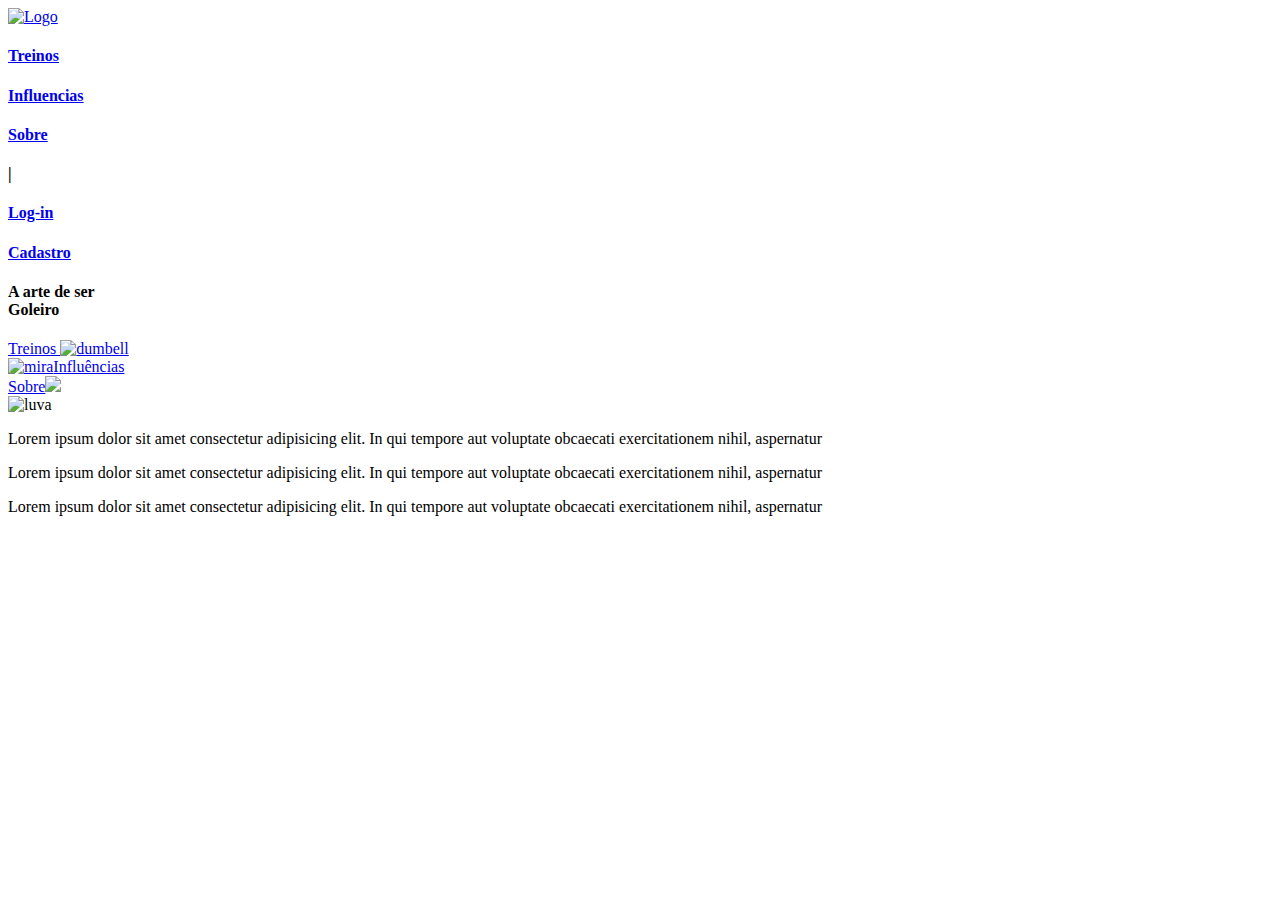
==== web-data-viz/site/public/index.html @ 38c8d3be "data-viz implementada" ====
<!DOCTYPE html>
<html lang="en">

<head>
    <meta charset="UTF-8">
    <meta http-equiv="X-UA-Compatible" content="IE=edge">
    <meta name="viewport" content="width=device-width, initial-scale=1.0">
    <title>GK Experience</title>
    <link rel="stylesheet" href="/CSS/main.css">
    <link rel="icon" href="/imagens/icon_47d5a8d7906b25c508d00e453bbd65d0.ico" />


</head>

<body>
    <!-- Criar div para o Header -->
    <div class="divHeader">
        <a href="/web-data-viz/site/public/index.html" class="aLogo"> <img src="/imagens/istockphoto-1340012346-612x612-removebg-preview.png"
                alt="Logo" class="imgLogo"> </a>
        <div class="divListaHeader">
            <a href="/web-data-viz/site/public/HTML/treinos.html">
                <h4 class="liAulas">Treinos</h4>
            </a>
            <a href="/web-data-viz/site/public/HTML/influencias.html">
                <h4 class="liTecnicas">Influencias</h4>
            </a>
            <a href="/web-data-viz/site/public/HTML/sobre.html">
                <h4 class="liSobre">Sobre</h4>
            </a>
            <h4>|</h4>
            <a href="/HTML/login.html">
                <h4 class="liLogin">Log-in</h4>
            </a>
            <a href="/HTML/cadastro.html">
                <h4 class="liCadastro">Cadastro</h4>
            </a>
        </div>
    </div>

    <div class="divModal">
        <div class="divModalDetail">
            <h4 id="h4Modal">A arte de ser<br> Goleiro</h4>
        </div>
    </div>

    <a href="./treinos.html">
        <div class="divModal2">
            <div class="divCard">Treinos
                <img src="/imagens/20364208-neon-dumbell-haltere-disco-peso-treinamento-equipamento-vermelho-cor-ilustracao-imagem-plano-estilo-vetor.jpg"
                    alt="dumbell" class="imgPeso">
            </div>
        </div>
    </a>
    <a href="./influencias.html">
        <div class="divModal3">
            <div class="divCard2"><img
                    src="/imagens/png-transparent-telescopic-sight-sniper-rifle-reticle-sniper-rifle-angle-text-symmetry-removebg-preview.png"
                    alt="mira" class="imgPosicionamento">Influências
            </div>
        </div>
    </a>

    <a href="./sobre.html">
        <div class="divModal2">
            <div class="divCard">
                Sobre<img src="/imagens/symbole-de-la-loupe-rouge-removebg-preview.png " class="imgSobre">
            </div>
        </div>
    </a>



    <div class="divFooter">
        <div class="divLogoFooter">
            <img src="/imagens/istockphoto-1340012346-612x612-removebg-preview.png" alt="luva" class="imgLogoFooter">
        </div>
        <div class="divColuna">
            <p>Lorem ipsum dolor sit amet consectetur adipisicing elit. In qui tempore aut voluptate obcaecati
                exercitationem nihil, aspernatur</p>
        </div>
        <div class="divColuna">
            <p>Lorem ipsum dolor sit amet consectetur adipisicing elit. In qui tempore aut voluptate obcaecati
                exercitationem nihil, aspernatur</p>
        </div>
        <div class="divColuna">
            <p>Lorem ipsum dolor sit amet consectetur adipisicing elit. In qui tempore aut voluptate obcaecati
                exercitationem nihil, aspernatur</p>
        </div>

</body>

</html>
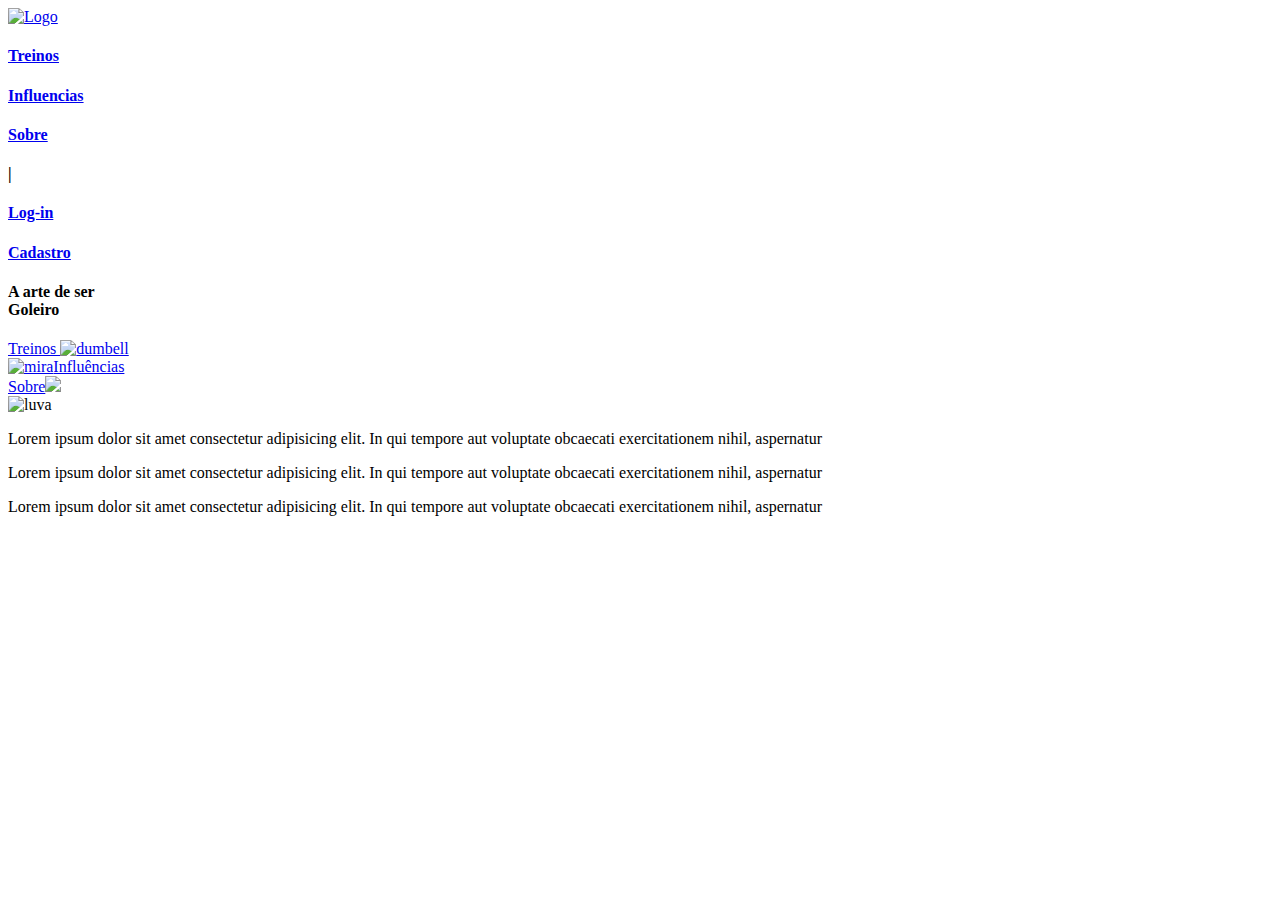
==== commit 2f2e16a7: "header funcionando" ====
--- a/web-data-viz/site/public/index.html
+++ b/web-data-viz/site/public/index.html
@@ -15,16 +15,16 @@
 <body>
     <!-- Criar div para o Header -->
     <div class="divHeader">
-        <a href="/web-data-viz/site/public/index.html" class="aLogo"> <img src="/imagens/istockphoto-1340012346-612x612-removebg-preview.png"
+        <a href="../index.html" class="aLogo"> <img src="/imagens/istockphoto-1340012346-612x612-removebg-preview.png"
                 alt="Logo" class="imgLogo"> </a>
         <div class="divListaHeader">
-            <a href="/web-data-viz/site/public/HTML/treinos.html">
+            <a href="/HTML/treinos.html">
                 <h4 class="liAulas">Treinos</h4>
             </a>
-            <a href="/web-data-viz/site/public/HTML/influencias.html">
+            <a href="/HTML/influencias.html">
                 <h4 class="liTecnicas">Influencias</h4>
             </a>
-            <a href="/web-data-viz/site/public/HTML/sobre.html">
+            <a href="/HTML/sobre.html">
                 <h4 class="liSobre">Sobre</h4>
             </a>
             <h4>|</h4>
@@ -43,7 +43,7 @@
         </div>
     </div>
 
-    <a href="./treinos.html">
+    <a href="/HTML/treinos.html">
         <div class="divModal2">
             <div class="divCard">Treinos
                 <img src="/imagens/20364208-neon-dumbell-haltere-disco-peso-treinamento-equipamento-vermelho-cor-ilustracao-imagem-plano-estilo-vetor.jpg"
@@ -51,7 +51,7 @@
             </div>
         </div>
     </a>
-    <a href="./influencias.html">
+    <a href="/HTML/influencias.html">
         <div class="divModal3">
             <div class="divCard2"><img
                     src="/imagens/png-transparent-telescopic-sight-sniper-rifle-reticle-sniper-rifle-angle-text-symmetry-removebg-preview.png"
@@ -60,7 +60,7 @@
         </div>
     </a>
 
-    <a href="./sobre.html">
+    <a href="/HTML/sobre.html">
         <div class="divModal2">
             <div class="divCard">
                 Sobre<img src="/imagens/symbole-de-la-loupe-rouge-removebg-preview.png " class="imgSobre">
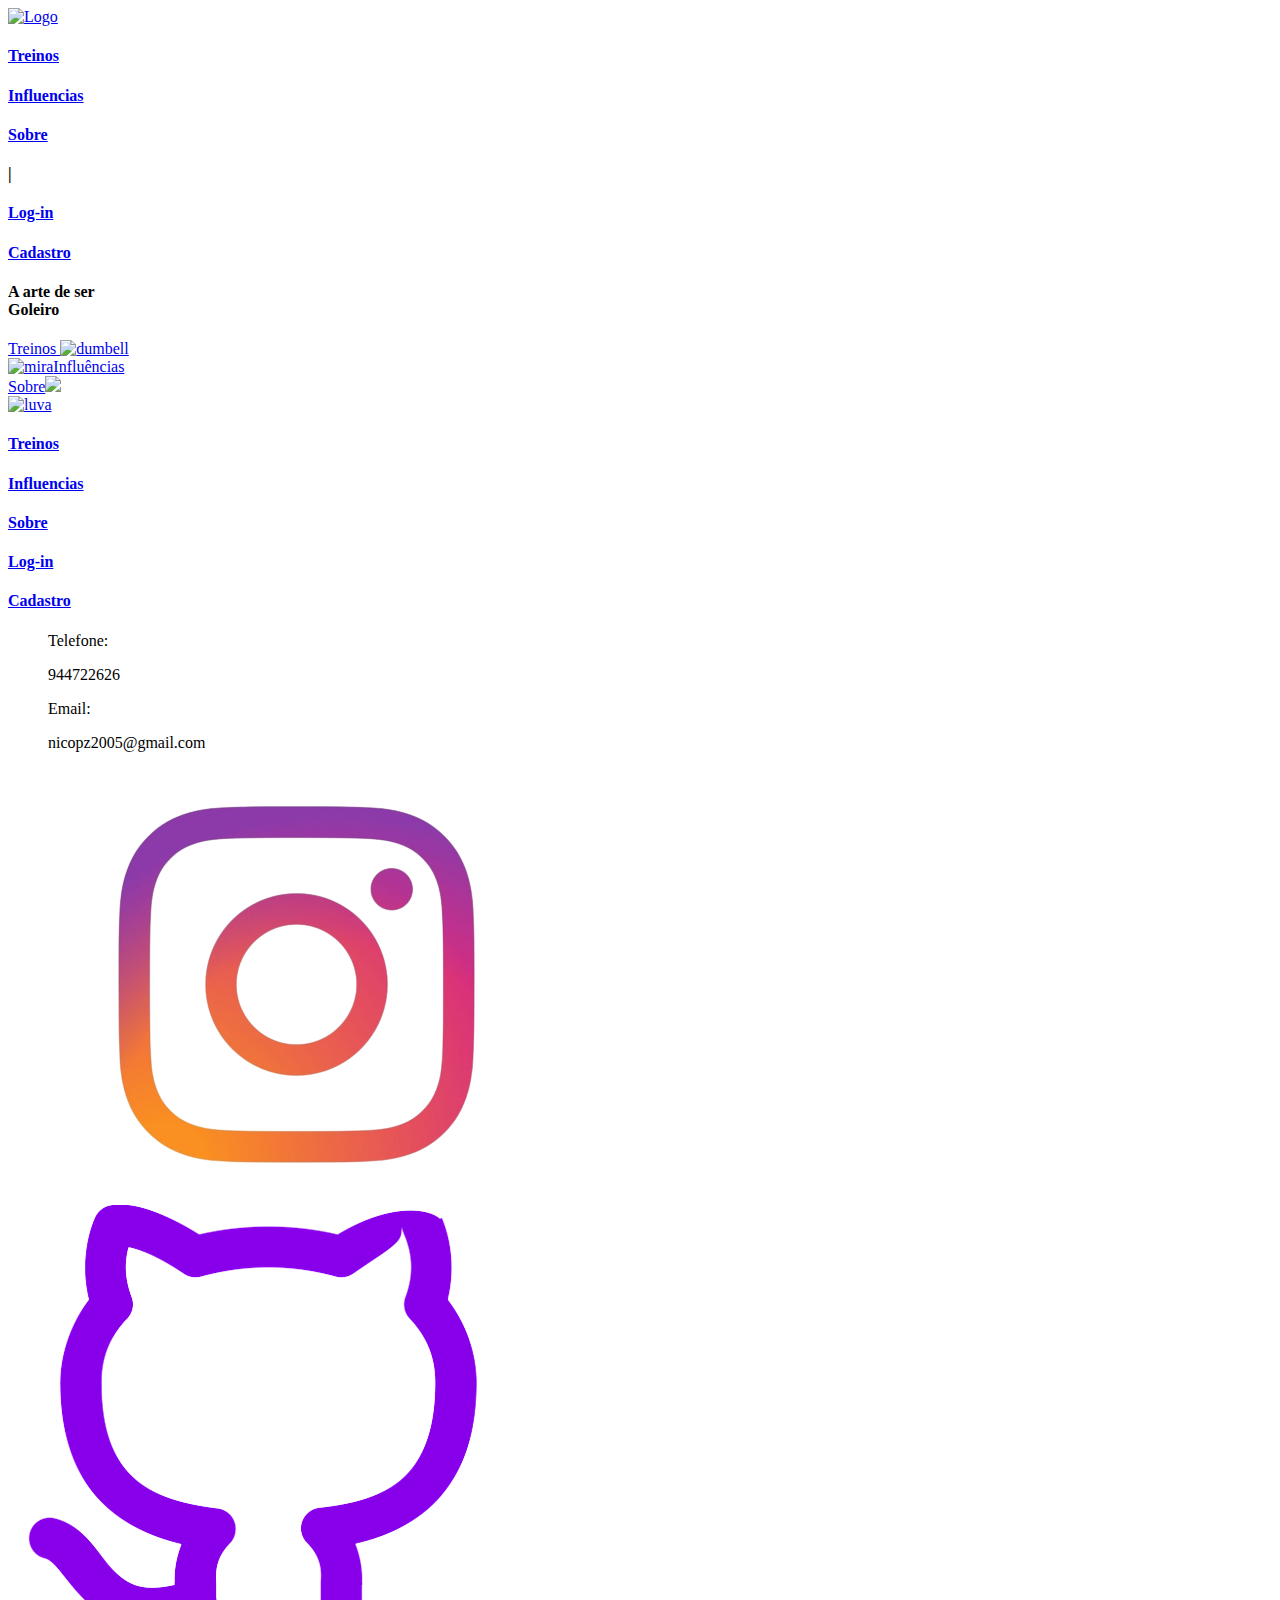
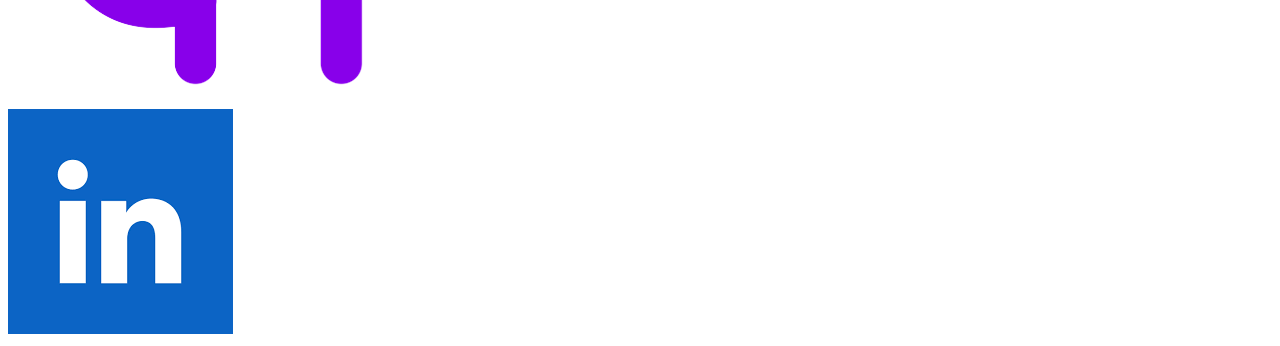
==== commit b81d5d21: "FINALIZADOOOOOOOOO" ====
--- a/web-data-viz/site/public/index.html
+++ b/web-data-viz/site/public/index.html
@@ -72,19 +72,68 @@
 
     <div class="divFooter">
         <div class="divLogoFooter">
-            <img src="/imagens/istockphoto-1340012346-612x612-removebg-preview.png" alt="luva" class="imgLogoFooter">
+            <a href="index.html">
+                <img src="/imagens/istockphoto-1340012346-612x612-removebg-preview.png" alt="luva"
+                    class="imgLogoFooter">
+            </a>
         </div>
         <div class="divColuna">
-            <p>Lorem ipsum dolor sit amet consectetur adipisicing elit. In qui tempore aut voluptate obcaecati
-                exercitationem nihil, aspernatur</p>
+            <div class="divListaFooter">
+                <div class="divSup">
+                    <a href="/HTML/treinos.html">
+                        <h4 class="liAulas">Treinos</h4>
+                    </a>
+                    <a href="/HTML/influencias.html">
+                        <h4 class="liTecnicas">Influencias</h4>
+                    </a>
+                    <a href="/HTML/sobre.html">
+                        <h4 class="liSobre">Sobre</h4>
+                    </a>
+                </div>
+                <div class="divSup">
+                    <a href="/HTML/login.html">
+                        <h4 class="liLogin">Log-in</h4>
+                    </a>
+                    <a href="/HTML/cadastro.html">
+                        <h4 class="liCadastro">Cadastro</h4>
+                    </a>
+                </div>
+            </div>
         </div>
         <div class="divColuna">
-            <p>Lorem ipsum dolor sit amet consectetur adipisicing elit. In qui tempore aut voluptate obcaecati
-                exercitationem nihil, aspernatur</p>
+            <li class="liFooter">
+                <div>
+                    <ul>Telefone:</ul>
+                    <ul>944722626</ul>
+                </div>
+                <div>
+                    <ul>Email:</ul>
+                    <ul>nicopz2005@gmail.com</ul>
+                </div>
+            </li>
         </div>
         <div class="divColuna">
-            <p>Lorem ipsum dolor sit amet consectetur adipisicing elit. In qui tempore aut voluptate obcaecati
-                exercitationem nihil, aspernatur</p>
+            <div class="divListaFooter">
+                <div class="divSup">
+                    <div>
+                        <a href="https://instagram.com/npzanardi_?igshid=OGQ5ZDc2ODk2ZA==" target="_blank"> <img
+                                class="redesFooter" src="./imagens/606_instagram-removebg-preview.png" alt=""></a>
+                    </div>
+
+                    <div>
+                        <a href="https://github.com/npz12" target="_blank"><img class="redesFooter"
+                                src="./imagens/symbole-github-violet-removebg-preview.png" alt="">
+                        </a>
+                    </div>
+                </div>
+                <div class="divSup">
+                    <div>
+                        <a href="https://www.linkedin.com/in/nicolas-zanardi-35938824b/" target="_blank"><img
+                                class="redesFooter" src="./imagens/linkedin.png" alt="">
+                        </a>
+                    </div>
+                </div>
+            </div>
         </div>
 
 </body>
